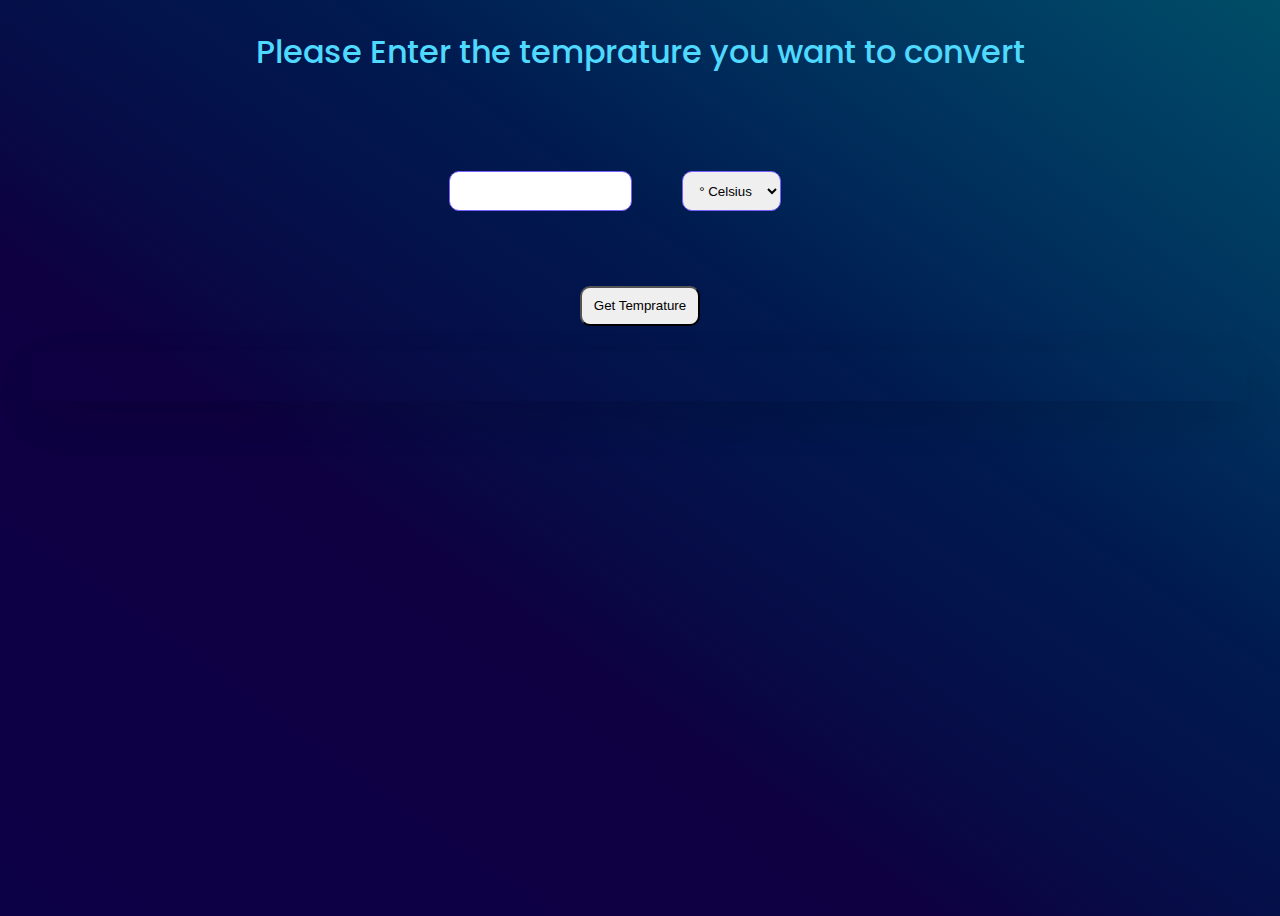
==== index.htm @ cdb72df4 "first commit" ====
<!DOCTYPE html>
<html lang="en">

<head>
    <meta charset="UTF-8">
    <meta http-equiv="X-UA-Compatible" content="IE=edge">
    <meta name="viewport" content="width=device-width, initial-scale=1.0">
    <title>Temprature Convertor</title>
    <link rel="stylesheet" href="style.css">
</head>

<body>
    <form id="tempcal" onsubmit="calculatetemp(); return false">
        <!-- return false :- no submit automatic  -->

        <label for="temp" id="title">Please Enter the temprature you want to convert</label>
        <br>
        <div class="input">
            <input type="number" name="temp" id="temp" class="border">

            <select name="temp_diff" id="temp_diff" class="border">
                <option value="cel">° Celsius</option>
                <option value="fah">° Fahrenheitt</option>
            </select>

        </div>
        <br>
        <div class="sq">
            <button id="submit" onclick="calculatetemp()">Get Temprature</button>
        </div>
        <div class="output">
            <span id="result"></span>
        </div>


        <div id="para"> </div>





    </form>







    <script src="index.js"></script>

</body>

</html>
---- style.css ----
@import url('https://fonts.googleapis.com/css2?family=Poppins&family=Quicksand&family=Roboto+Mono&family=Source+Code+Pro:wght@500&display=swap');

body {
    background-image: linear-gradient(to right top, #0c0047, #0d0045, #0d0044, #0e0042, #0e0041, #070b46, #03134b, #001a4f, #002858, #00355f, #004164, #004d67);
    color: white;
    height: 100vh;
    font-family: 'Poppins', sans-serif;

}

.border {
    border: 1px solid rgb(120, 93, 255);
}


#tempcal {
    /* border:2px solid green ; */
    /* height: 600vh; */


}

#title {
    color: rgb(79, 217, 255);
    padding: 20px;
    font-size: 2rem;
    font-weight: 500;
    text-align: center;
    justify-content: center;
    display: flex;
   
}

.input {
    /* border: 2px solid red; */
    display: flex;
    align-content: space-around;
    padding: 50px 0;
    justify-content: center;
    height: 40px;

}

#temp_diff {
    margin: 0px 50px;
    text-align: center;
    justify-content: center;
    border-radius: 10px;
}

#temp {
    text-align: center;
    justify-content: center;
    border-radius: 10px;
}

.sq {
    display: flex;
    text-align: center;
    justify-content: center;
}

#submit {

    display: flex;
    text-align: center;
    justify-content: center;
    /* border: 3px solid gray; */
    height: 40px;
    width: 120px;
    border-radius: 10px;
    /* font-size: 1.2rem; */
    padding: 10px;

}

.output {
    /* border: 3px solid green; */
    margin: 25px;
    padding: 25px;
    font-size: 2rem;
    text-align: center;
    justify-content: center;
    box-shadow: rgba(0, 0, 0, 0.2) 0px 18px 50px -10px;
}

#para {
    /* border: 2px solid red; */

    text-align: center;

    justify-content: center;

    height: 10rem;

    display: flex;

    flex-direction: column;

    padding: 0 15px;
}
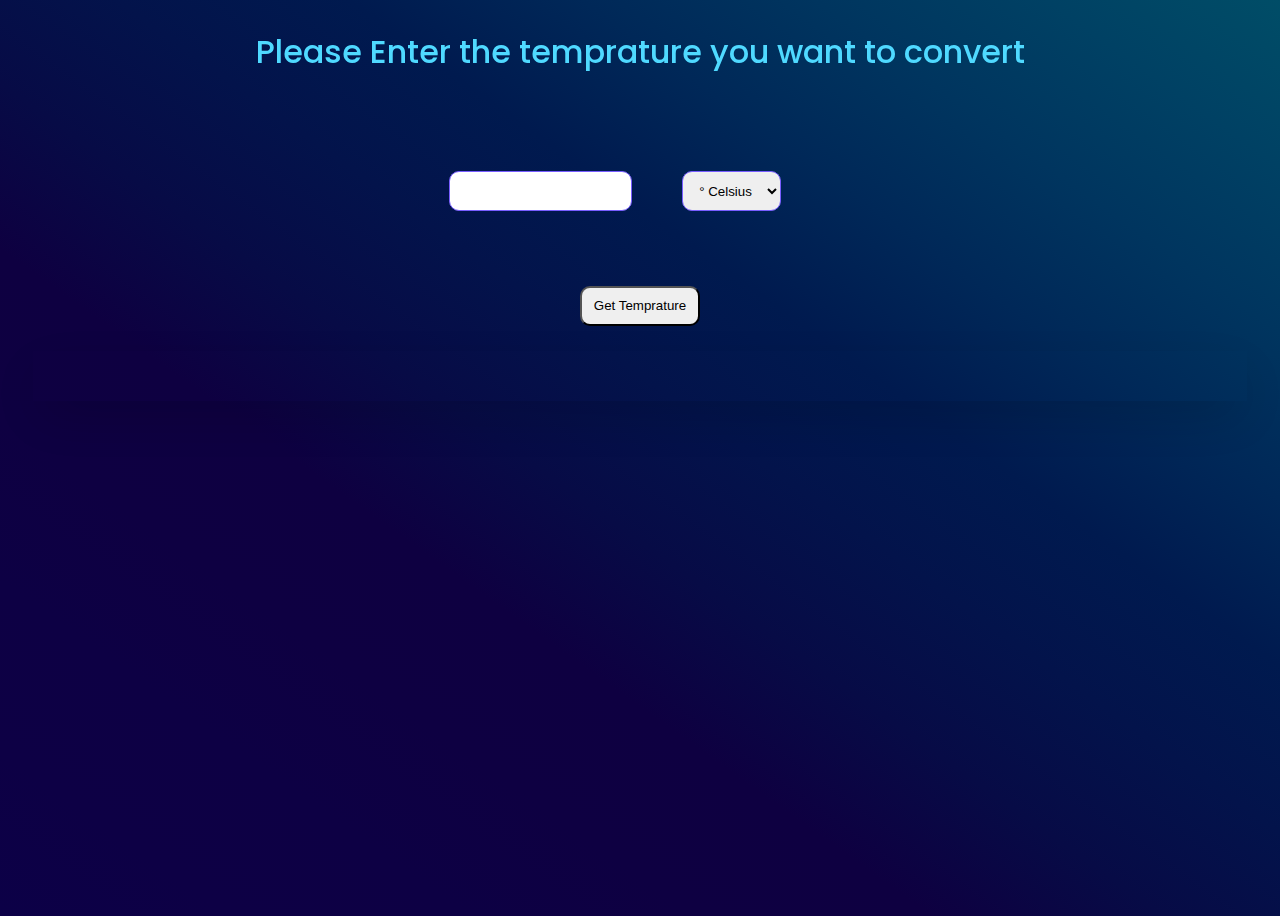
==== commit e87318f8: "aos" ====
--- a/index.htm
+++ b/index.htm
@@ -7,13 +7,14 @@
     <meta name="viewport" content="width=device-width, initial-scale=1.0">
     <title>Temprature Convertor</title>
     <link rel="stylesheet" href="style.css">
+    <link rel="stylesheet" href="https://unpkg.com/aos@next/dist/aos.css" />
 </head>
 
 <body>
     <form id="tempcal" onsubmit="calculatetemp(); return false">
         <!-- return false :- no submit automatic  -->
 
-        <label for="temp" id="title">Please Enter the temprature you want to convert</label>
+        <label for="temp" id="title" data-aos="zoom-in">Please Enter the temprature you want to convert</label>
         <br>
         <div class="input">
             <input type="number" name="temp" id="temp" class="border">
@@ -29,7 +30,7 @@
             <button id="submit" onclick="calculatetemp()">Get Temprature</button>
         </div>
         <div class="output">
-            <span id="result"></span>
+            <span id="result" data-aos="zoom-in"></span>
         </div>
 
 
@@ -48,6 +49,10 @@
 
 
     <script src="index.js"></script>
+    <script src="https://unpkg.com/aos@next/dist/aos.js"></script>
+    <script>
+      AOS.init();
+    </script>
 
 </body>
 
